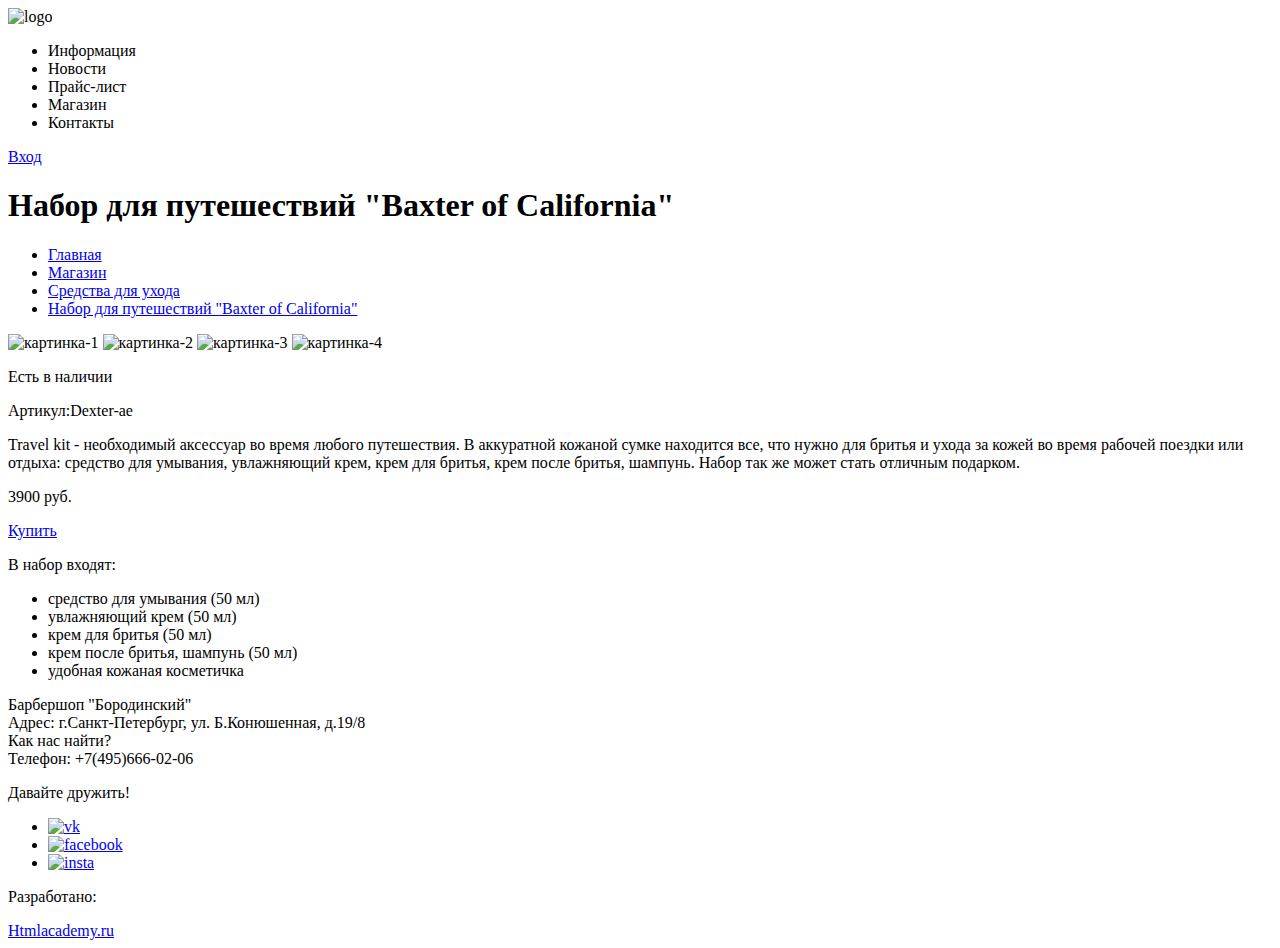
==== catalog-item.html @ 5981ac1a "задание #15, занятие 2" ====
<!DOCTYPE HTML>
<html lang="ru">
    <head>
        <meta charset="utf-8">
        <title>Набор для путешествий Baxter of California</title>
        <meta name="keywords" content="Baxter of California">
        <meta name="description" content="Купите набор для путешествий Baxter of California, отправляясь в дорогу">
    </head>
    
    <body>
        <header class="main-header">
            <div class="container">
            
                <img src="http://placehold.it/150x100" width="150" height="100" alt="logo">

                <nav class="main-navigation">
                    <ul>
                        <li>Информация</li>
                        <li>Новости</li>
                        <li>Прайс-лист</li>
                        <li>Магазин</li>
                        <li>Контакты</li>
                    </ul>
                </nav>    
                
                <div class="user-block">
                    <a class="login" href="#">Вход</a>
                </div>  
                
            </div>    

        </header>
        
        <main class="main-content">
            <div class="container">
            
                <h1>Набор для путешествий "Baxter of California"</h1>
                <ul class="breadcrumbs">
                        <li><a href="#">Главная</a></li>
                        <li><a href="#">Магазин</a></li>
                        <li><a href="#">Средства для ухода</a></li>
                        <li><a href="#">Набор для путешествий "Baxter of California"</a></li>
                </ul>

                <div class="item-gallary">
                    <img src="http://placehold.it/150x100" width="150" height="100" alt="картинка-1">
                    <img src="http://placehold.it/150x100" width="150" height="100" alt="картинка-2">
                    <img src="http://placehold.it/150x100" width="150" height="100" alt="картинка-3">
                    <img src="http://placehold.it/150x100" width="150" height="100" alt="картинка-4">
                </div>

                <div class="item-info">
                    <p>Есть в наличии</p>
                    <p class="item-article">Артикул:Dexter-ae</p>
                    <p class="item-description">
                        Travel kit - необходимый аксессуар во время любого
                        путешествия. В аккуратной кожаной сумке находится все, что
                        нужно для бритья и ухода за кожей во время рабочей поездки
                        или отдыха: средство для умывания, увлажняющий крем, крем
                        для бритья, крем после бритья, шампунь. Набор так же может
                        стать отличным подарком.
                    </p>
                    <p class="item-price">3900 руб.</p>
                    <a class="btn-buy" href="#">Купить</a>
                    <p class="item-include">В набор входят:</p>
                    <ul>
                        <li>средство для умывания (50 мл)</li>
                        <li>увлажняющий крем (50 мл)</li>
                        <li>крем для бритья (50 мл)</li>
                        <li>крем после бритья, шампунь (50 мл)</li>
                        <li>удобная кожаная косметичка</li>
                    </ul>
                
                </div>
     
                
            </div>
        </main>
        
        
        
        <footer class="main-footer">
            <div class="container">
                <section class="footer-contacts">
                    <p>
                        Барбершоп "Бородинский"<br> 
                        Адрес: г.Санкт-Петербург, ул. Б.Конюшенная, д.19/8<br>
                        Как нас найти?<br>
                        Телефон: +7(495)666-02-06
                    </p>
                </section>

                <section class="footer-social">
                    <p>Давайте дружить!</p>
                    <ul>
                        <li><a href="#"><img src="http://placehold.it/150x100" width="150" height="100" alt="vk"></a></li>
                        <li><a href="#"><img src="http://placehold.it/150x100" width="150" height="100" alt="facebook"></a></li>
                        <li><a href="#"><img src="http://placehold.it/150x100" width="150" height="100" alt="insta"></a></li>
                    </ul>
                </section>

                <section class="footer-copyright">
                    <p>Разработано:</p>
                    <a href="#">Htmlacademy.ru</a>
                </section>
            </div>
        </footer>
    
    </body>
</html>
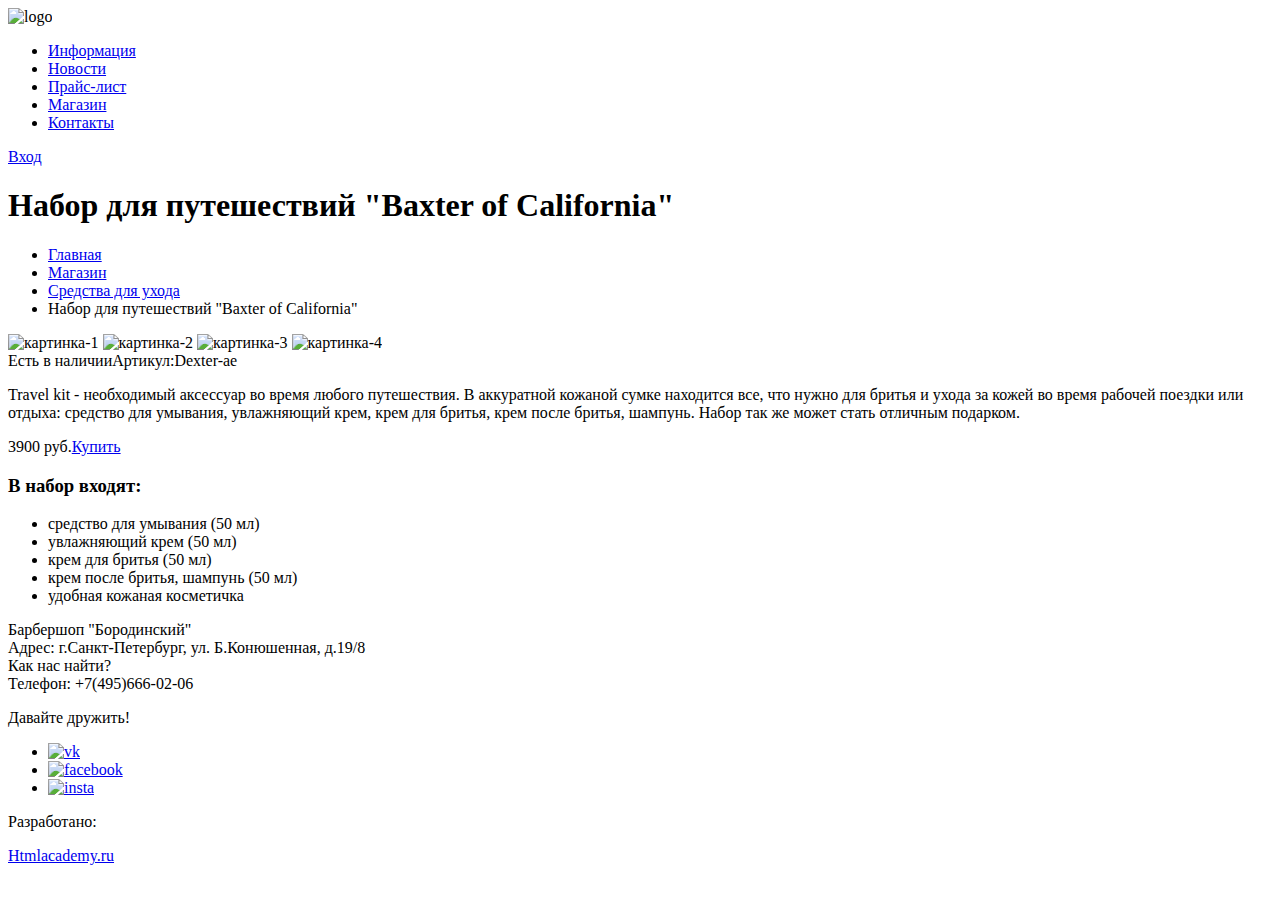
==== commit 3de44978: "Исправил ошибки" ====
--- a/catalog-item.html
+++ b/catalog-item.html
@@ -15,11 +15,11 @@
 
                 <nav class="main-navigation">
                     <ul>
-                        <li>Информация</li>
-                        <li>Новости</li>
-                        <li>Прайс-лист</li>
-                        <li>Магазин</li>
-                        <li>Контакты</li>
+                        <li><a href="#">Информация</a></li>
+                        <li><a href="#">Новости</a></li>
+                        <li><a href="#">Прайс-лист</a></li>
+                        <li><a href="#">Магазин</a></li>
+                        <li><a href="#">Контакты</a></li>
                     </ul>
                 </nav>    
                 
@@ -36,13 +36,13 @@
             
                 <h1>Набор для путешествий "Baxter of California"</h1>
                 <ul class="breadcrumbs">
-                        <li><a href="#">Главная</a></li>
-                        <li><a href="#">Магазин</a></li>
-                        <li><a href="#">Средства для ухода</a></li>
-                        <li><a href="#">Набор для путешествий "Baxter of California"</a></li>
+					<li><a href="#">Главная</a></li>
+					<li><a href="#">Магазин</a></li>
+					<li><a href="#">Средства для ухода</a></li>
+					<li>Набор для путешествий "Baxter of California"</li>
                 </ul>
 
-                <div class="item-gallary">
+                <div class="item-gallery">
                     <img src="http://placehold.it/150x100" width="150" height="100" alt="картинка-1">
                     <img src="http://placehold.it/150x100" width="150" height="100" alt="картинка-2">
                     <img src="http://placehold.it/150x100" width="150" height="100" alt="картинка-3">
@@ -50,8 +50,7 @@
                 </div>
 
                 <div class="item-info">
-                    <p>Есть в наличии</p>
-                    <p class="item-article">Артикул:Dexter-ae</p>
+                    <div class="available">Есть в наличии<span class="item-article">Артикул:Dexter-ae</span></div>
                     <p class="item-description">
                         Travel kit - необходимый аксессуар во время любого
                         путешествия. В аккуратной кожаной сумке находится все, что
@@ -60,9 +59,8 @@
                         для бритья, крем после бритья, шампунь. Набор так же может
                         стать отличным подарком.
                     </p>
-                    <p class="item-price">3900 руб.</p>
-                    <a class="btn-buy" href="#">Купить</a>
-                    <p class="item-include">В набор входят:</p>
+                    <div class="item-price">3900 руб.<a class="btn-buy" href="#">Купить</a></div>
+                    <h3 class="item-include">В набор входят:</h3>
                     <ul>
                         <li>средство для умывания (50 мл)</li>
                         <li>увлажняющий крем (50 мл)</li>
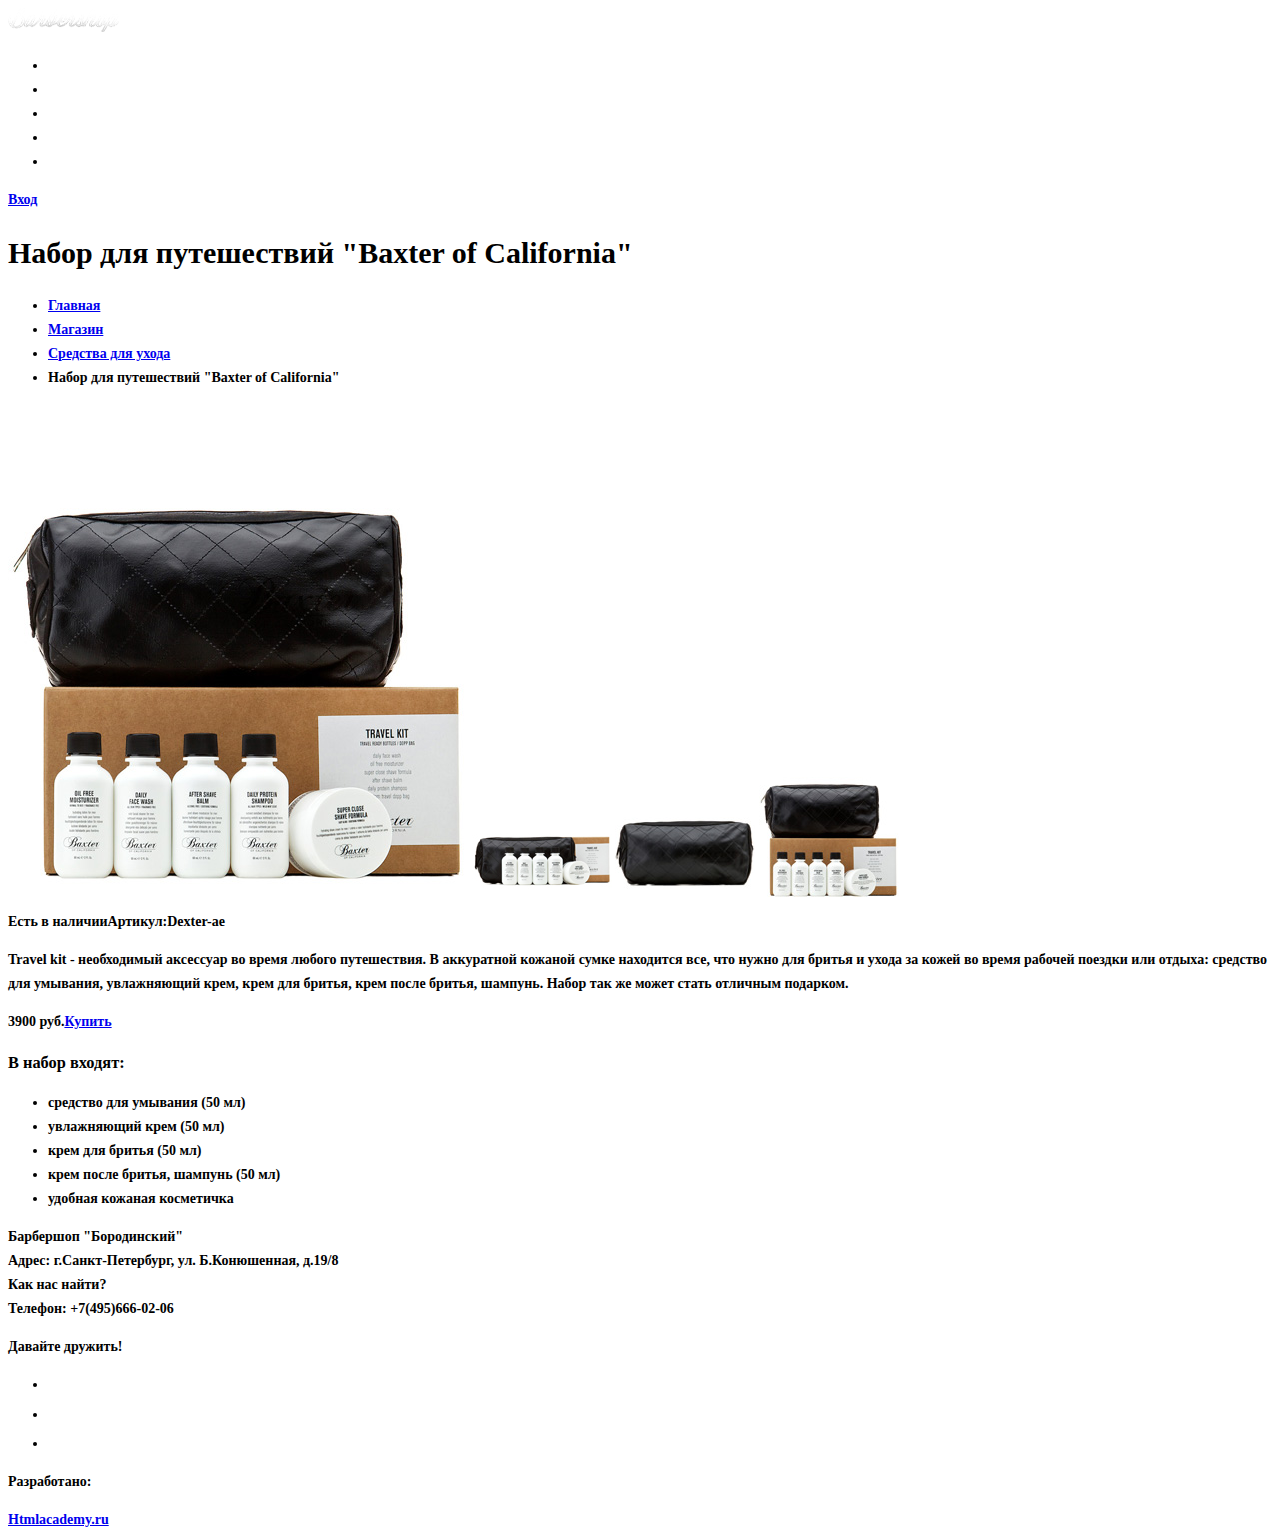
==== commit 408af85d: "Задание #19 Занятие №3" ====
--- a/catalog-item.html
+++ b/catalog-item.html
@@ -5,13 +5,14 @@
         <title>Набор для путешествий Baxter of California</title>
         <meta name="keywords" content="Baxter of California">
         <meta name="description" content="Купите набор для путешествий Baxter of California, отправляясь в дорогу">
+        <link href="css/style.css" rel="stylesheet">
     </head>
     
     <body>
         <header class="main-header">
             <div class="container">
             
-                <img src="http://placehold.it/150x100" width="150" height="100" alt="logo">
+                <img src="img/Logo.png" width="111" height="24" alt="logo">
 
                 <nav class="main-navigation">
                     <ul>
@@ -43,10 +44,10 @@
                 </ul>
 
                 <div class="item-gallery">
-                    <img src="http://placehold.it/150x100" width="150" height="100" alt="картинка-1">
-                    <img src="http://placehold.it/150x100" width="150" height="100" alt="картинка-2">
-                    <img src="http://placehold.it/150x100" width="150" height="100" alt="картинка-3">
-                    <img src="http://placehold.it/150x100" width="150" height="100" alt="картинка-4">
+                    <img src="img/set-1.jpg" width="460" height="498" alt="картинка-1">
+                    <img src="img/set-2.jpg" width="140" height="149" alt="картинка-2">
+                    <img src="img/set-3.jpg" width="140" height="149" alt="картинка-3">
+                    <img src="img/set-4.jpg" width="140" height="149" alt="картинка-4">
                 </div>
 
                 <div class="item-info">
@@ -91,9 +92,9 @@
                 <section class="footer-social">
                     <p>Давайте дружить!</p>
                     <ul>
-                        <li><a href="#"><img src="http://placehold.it/150x100" width="150" height="100" alt="vk"></a></li>
-                        <li><a href="#"><img src="http://placehold.it/150x100" width="150" height="100" alt="facebook"></a></li>
-                        <li><a href="#"><img src="http://placehold.it/150x100" width="150" height="100" alt="insta"></a></li>
+                        <li><a href="#"><img src="img/vk.png" width="25" height="16" alt="vk"></a></li>
+                        <li><a href="#"><img src="img/facebook.png" width="12" height="22" alt="facebook"></a></li>
+                        <li><a href="#"><img src="img/insta.png" width="21" height="21" alt="insta"></a></li>
                     </ul>
                 </section>
 
--- a/css/style.css
+++ b/css/style.css
@@ -0,0 +1,32 @@
+body {
+    font-size: 14px;
+    line-height: 24px;
+    color: #000000;
+    font-weight: bold;
+    font-family: "PTSans", "Arial" sans-serif;
+}
+
+
+.main-navigation a {
+    font-size: 16px;
+    line-height: 20px;
+    color: #ffffff;
+    text-decoration: none;
+}
+
+h1 {
+    font-size: 30px;
+    line-height: 42px;
+}
+
+h2 {
+    font-size: 24px;
+    line-height: 30px;
+}
+
+h3 a {
+    font-size: 14px;
+    line-height: 18px;
+    color: #000000;
+    text-decoration: none;    
+}